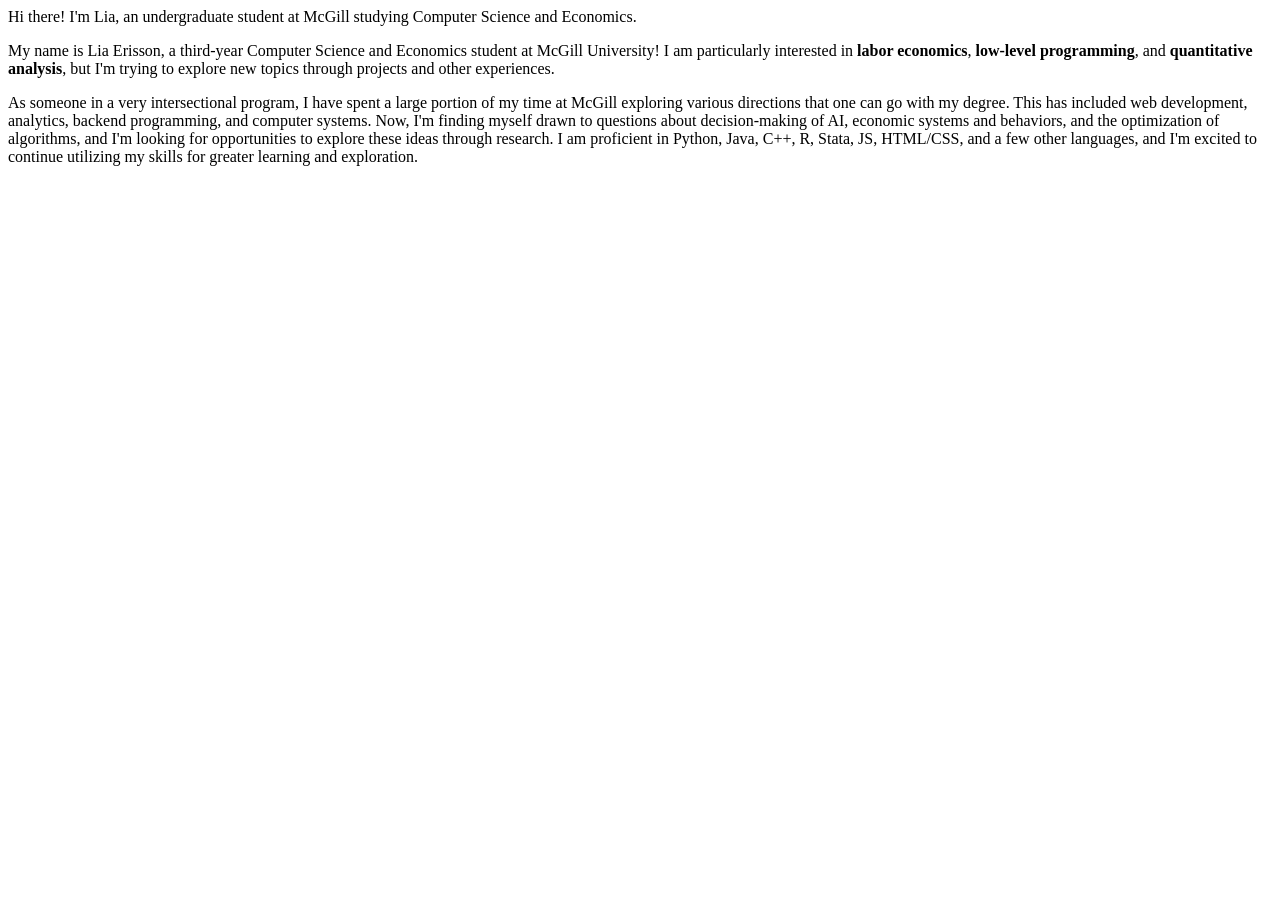
==== pages/index.html @ ab55c546 "Remove index.html and add experiences.html; update links and include main.js in relevant pages" ====
<!DOCTYPE html>
<html lang="en">

<head>
    <meta charset="UTF-8">
    <title>Lia Erisson Portfolio</title>
    <link rel="stylesheet" href="style.css">
    <script src="../main.js" defer></script>
</head>

<body>
    <div class="intro">Hi there! I'm Lia, an undergraduate student at McGill studying Computer Science and Economics.
    </div>

    <div class="about_description">
        <p>My name is Lia Erisson, a third-year Computer Science and Economics student at McGill University! I am
            particularly interested in <strong>labor economics</strong>, <strong>low-level programming</strong>, and
            <strong>quantitative analysis</strong>, but I'm trying to explore new topics through projects and other
            experiences.
        </p>
        <p>
            As someone in a very intersectional program, I have spent a large portion of my time at McGill exploring
            various directions that one can go with my degree. This has included web development, analytics, backend
            programming, and computer systems. Now, I'm finding myself drawn to questions about decision-making of AI,
            economic systems and behaviors, and the optimization of algorithms, and I'm looking for opportunities to
            explore these ideas through research. I am proficient in Python, Java, C++, R, Stata, JS, HTML/CSS, and a
            few other languages, and I'm excited to continue utilizing my skills for greater learning and exploration.
        </p>
    </div>

</body>

</html>
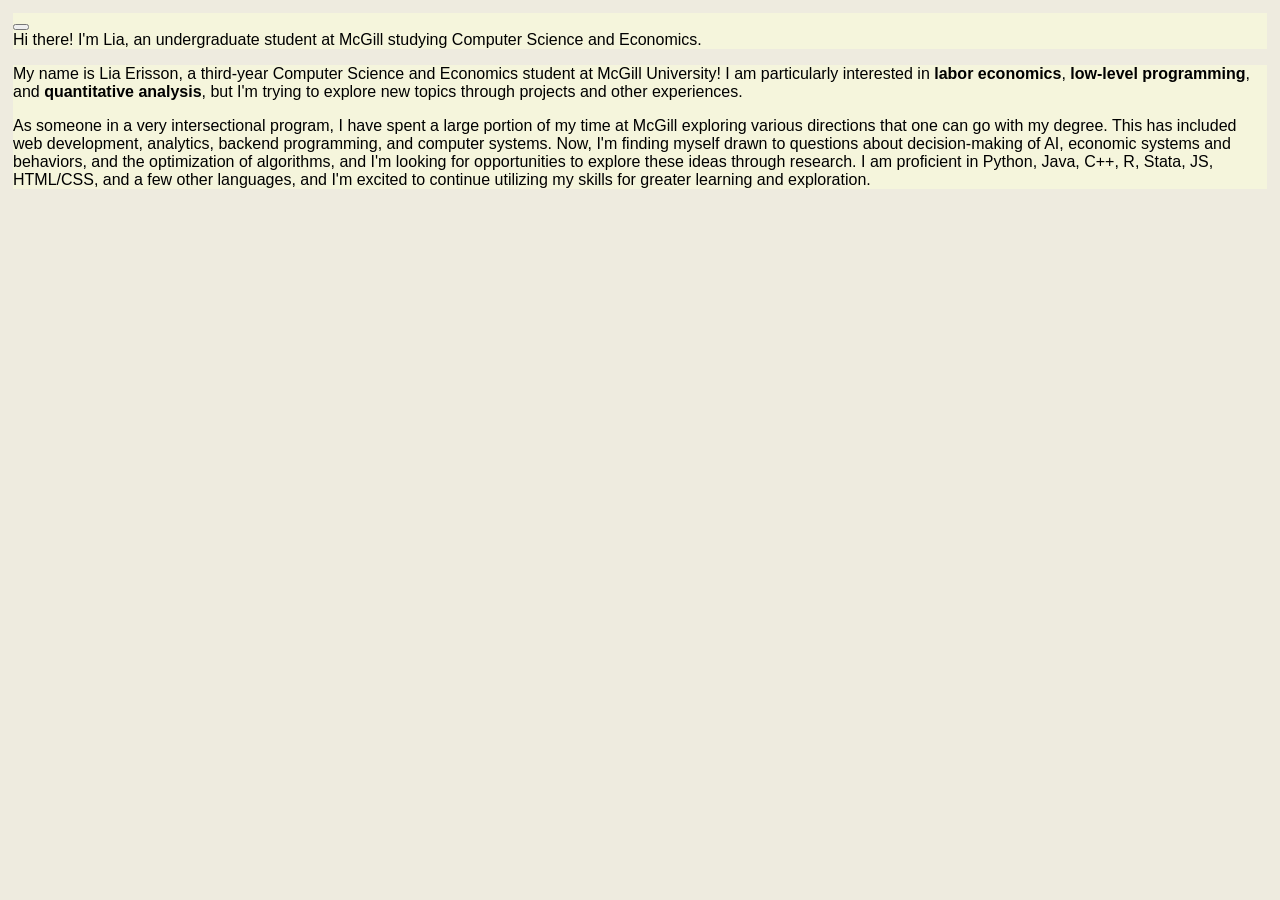
==== commit e059ef87: "Implement responsive navbar across all pages and remove dropdown.html" ====
--- a/pages/index.html
+++ b/pages/index.html
@@ -4,11 +4,40 @@
 <head>
     <meta charset="UTF-8">
     <title>Lia Erisson Portfolio</title>
-    <link rel="stylesheet" href="style.css">
+    <link rel="stylesheet" href="../style.css">
     <script src="../main.js" defer></script>
 </head>
 
 <body>
+    <div class="navbar">
+
+        <div class="navbar_container">
+
+            <div id="navbar_mobile_container">
+                <div class="navbar_mobile_all_links">
+                    <a href="index.html" class="navbar_mobile_link">ABOUT</a>
+                    <a href="projects.html" class="navbar_mobile_link">PROJECTS</a>
+                    <a href="experiences.html" class="navbar_mobile_link">EXPERIENCE</a>
+                    <a href="extracurriculars.html" class="navbar_mobile_link">EXTRACURRICULARS</a>
+                    <div class="link-logos">
+                        <a href="../pages/resume.html" class="navbar_mobile_link" target="_blank"><img src="../images/resume_logo.png"
+                                alt="Resume icon"></a>
+                        <a href="https://github.com/liaerisson" class="navbar_mobile_link" target="_blank"><img
+                                src="../images/github_logo.svg" alt="GitHub logo"></a>
+                        <a href="https://www.linkedin.com/in/lia-erisson/" class="navbar_mobile_link" target="_blank"><img
+                                src="../images/linkedIn_logo.png" alt="LinkedIn logo"></a>
+                    </div>
+                </div>
+            </div>
+
+            <a href="index.html" id="navbar_logo"></a>
+
+            <button id="navbar_mobile_button" type="button" aria-label="Open navigation menu">
+            </button>
+        </div>
+
+    </div>
+
     <div class="intro">Hi there! I'm Lia, an undergraduate student at McGill studying Computer Science and Economics.
     </div>
 
--- a/style.css
+++ b/style.css
@@ -0,0 +1,132 @@
+body {
+    width: auto;
+    display: block;
+    padding: 5px;
+    background-color:rgb(238, 235, 223);
+}
+
+div {
+    background-color: beige;
+    font-family: Verdana, Geneva, Tahoma, sans-serif;
+}
+
+.names {
+    font-size: 30px;
+}
+
+.links {
+    border: 10px;
+    border-color: beige;
+    width: 100px;
+    border: 2px solid black;
+    padding: 2px;
+}
+
+.description {
+    padding: 10px;
+}
+
+.container {
+    padding: 30px;
+    margin: 20px;
+    text-align: center;
+}
+
+ul {
+    padding: 20px;
+    margin-left: 20px;
+    background-color: beige;
+}
+
+ol {
+    padding: 20px;
+    margin-left: 20px;
+    background-color: beige;
+}
+
+.link-logos {
+    display: flex;
+    flex-direction: row;
+    align-items: center;
+    gap: 16px;
+}
+
+.link-logos a {
+    display: flex;
+    align-items: center;
+    justify-content: center;
+}
+
+.link-logos img {
+    width: 32px;
+    height: 32px;
+    object-fit: contain;
+}
+
+.navbar_mobile_all_links {
+    display: flex;
+    flex-direction: column;
+    align-items: center;
+    gap: 18px;
+    padding: 30px 20px;
+}
+
+.navbar_mobile_link {
+    color: #222;
+    text-decoration: none;
+    font-size: 1rem;
+    font-weight: 500;
+    letter-spacing: 1px;
+    transition: opacity 0.2s ease;
+}
+
+.navbar_mobile_link:hover {
+    opacity: 0.6;
+}
+
+.link-logos {
+    display: flex;
+    flex-direction: row;
+    justify-content: center;
+    align-items: center;
+    gap: 18px;
+    margin-top: 8px;
+}
+
+.link-logos .navbar_mobile_link {
+    width: 36px;
+    height: 36px;
+
+    display: flex;
+    align-items: center;
+    justify-content: center;
+}
+
+.project {
+    border: 1px solid #aaa;
+    padding: 20px;
+    margin-bottom: 20px;
+}
+
+.project summary {
+    cursor: pointer;
+    list-style: none;
+}
+
+.project-details {
+    padding-top: 20px;
+}
+
+.project summary::-webkit-details-marker {
+    display: none;
+}
+
+#navbar_mobile_container {
+    max-height: 0;
+    overflow: hidden;
+    transition: max-height 0.3s ease;
+}
+
+#navbar_mobile_container.open {
+    max-height: 500px;
+}
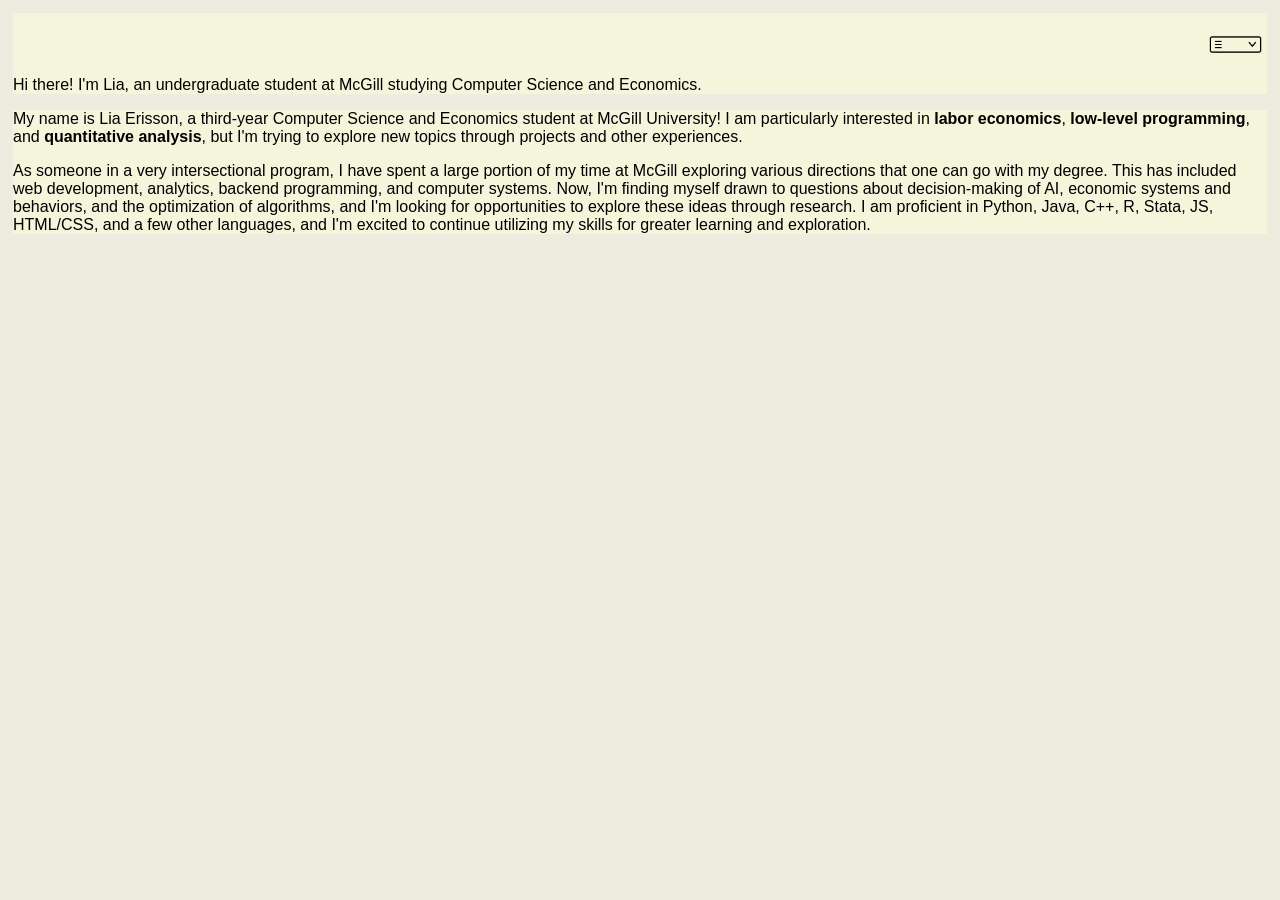
==== commit 4521697f: "Refactor navbar and improve layout for experiences and extracurriculars pages; update project detail" ====
--- a/pages/index.html
+++ b/pages/index.html
@@ -20,19 +20,22 @@
                     <a href="experiences.html" class="navbar_mobile_link">EXPERIENCE</a>
                     <a href="extracurriculars.html" class="navbar_mobile_link">EXTRACURRICULARS</a>
                     <div class="link-logos">
-                        <a href="../pages/resume.html" class="navbar_mobile_link" target="_blank"><img src="../images/resume_logo.png"
-                                alt="Resume icon"></a>
+                        <a href="../pages/resume.html" class="navbar_mobile_link" target="_blank"><img
+                                src="../images/resume_logo.png" alt="Resume icon"></a>
                         <a href="https://github.com/liaerisson" class="navbar_mobile_link" target="_blank"><img
                                 src="../images/github_logo.svg" alt="GitHub logo"></a>
-                        <a href="https://www.linkedin.com/in/lia-erisson/" class="navbar_mobile_link" target="_blank"><img
-                                src="../images/linkedIn_logo.png" alt="LinkedIn logo"></a>
+                        <a href="https://www.linkedin.com/in/lia-erisson/" class="navbar_mobile_link"
+                            target="_blank"><img src="../images/linkedIn_logo.png" alt="LinkedIn logo"></a>
                     </div>
                 </div>
             </div>
 
             <a href="index.html" id="navbar_logo"></a>
 
-            <button id="navbar_mobile_button" type="button" aria-label="Open navigation menu">
+            <button id="navbar_mobile_button" class="navbar_mobile_button" type="button"
+                aria-label="Open navigation menu">
+
+                <img src="../images/dropdown.png" alt="" class="dropdown_button">
             </button>
         </div>
 
--- a/style.css
+++ b/style.css
@@ -113,7 +113,7 @@
     list-style: none;
 }
 
-.project-details {
+.project_details {
     padding-top: 20px;
 }
 
@@ -122,11 +122,46 @@
 }
 
 #navbar_mobile_container {
+    position: absolute;
+    top: 100%;
+    right: 0;
+
     max-height: 0;
     overflow: hidden;
     transition: max-height 0.3s ease;
+
+    z-index: 100;
 }
 
 #navbar_mobile_container.open {
     max-height: 500px;
+}
+
+.navbar_mobile_button {
+    background: none;
+    border: none;
+    padding: 0;
+    cursor: pointer;
+}
+
+.dropdown_button {
+    width: 63px;
+    height: 63px;
+    object-fit: contain;
+    display: block;
+}
+
+.navbar_container {
+    position: relative;
+    display: flex;
+    align-items: center;
+    width: 100%;
+}
+
+.navbar_mobile_button {
+    margin-left: auto;
+    background: none;
+    border: none;
+    padding: 0;
+    cursor: pointer;
 }
